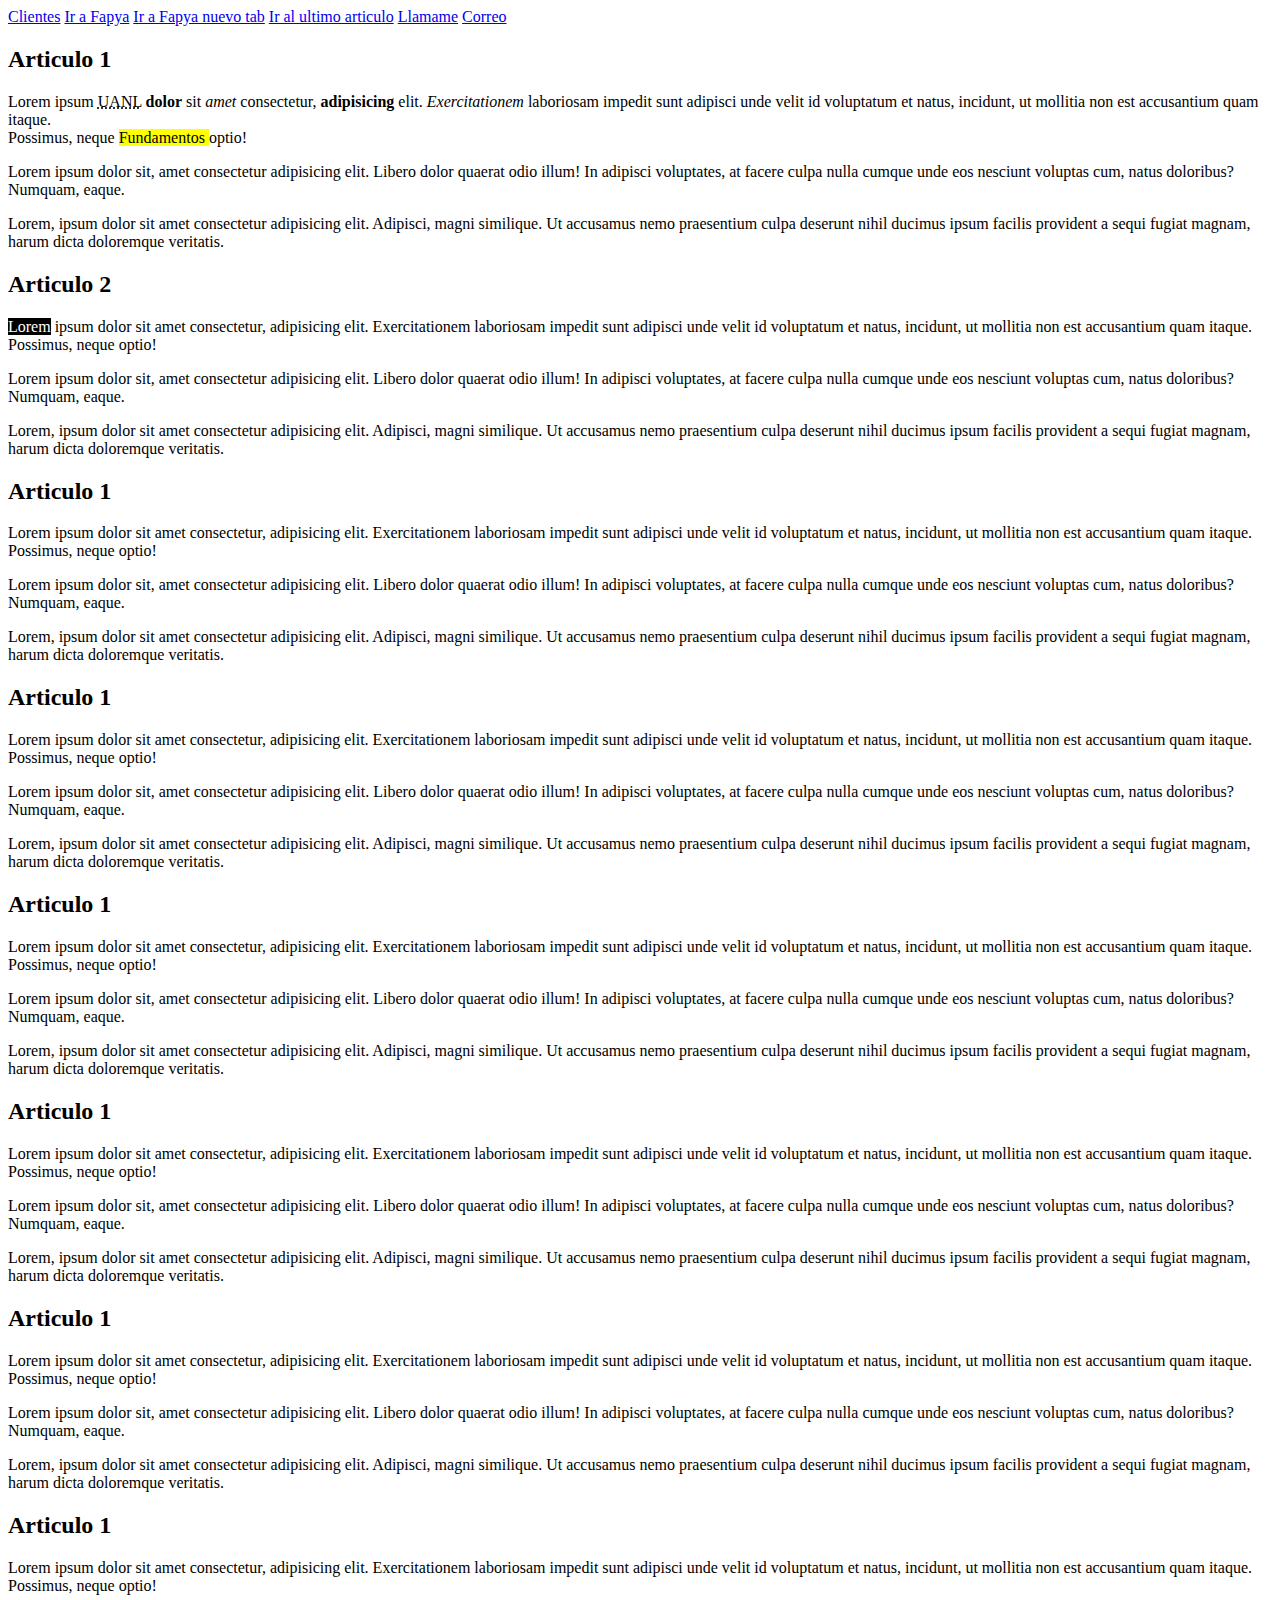
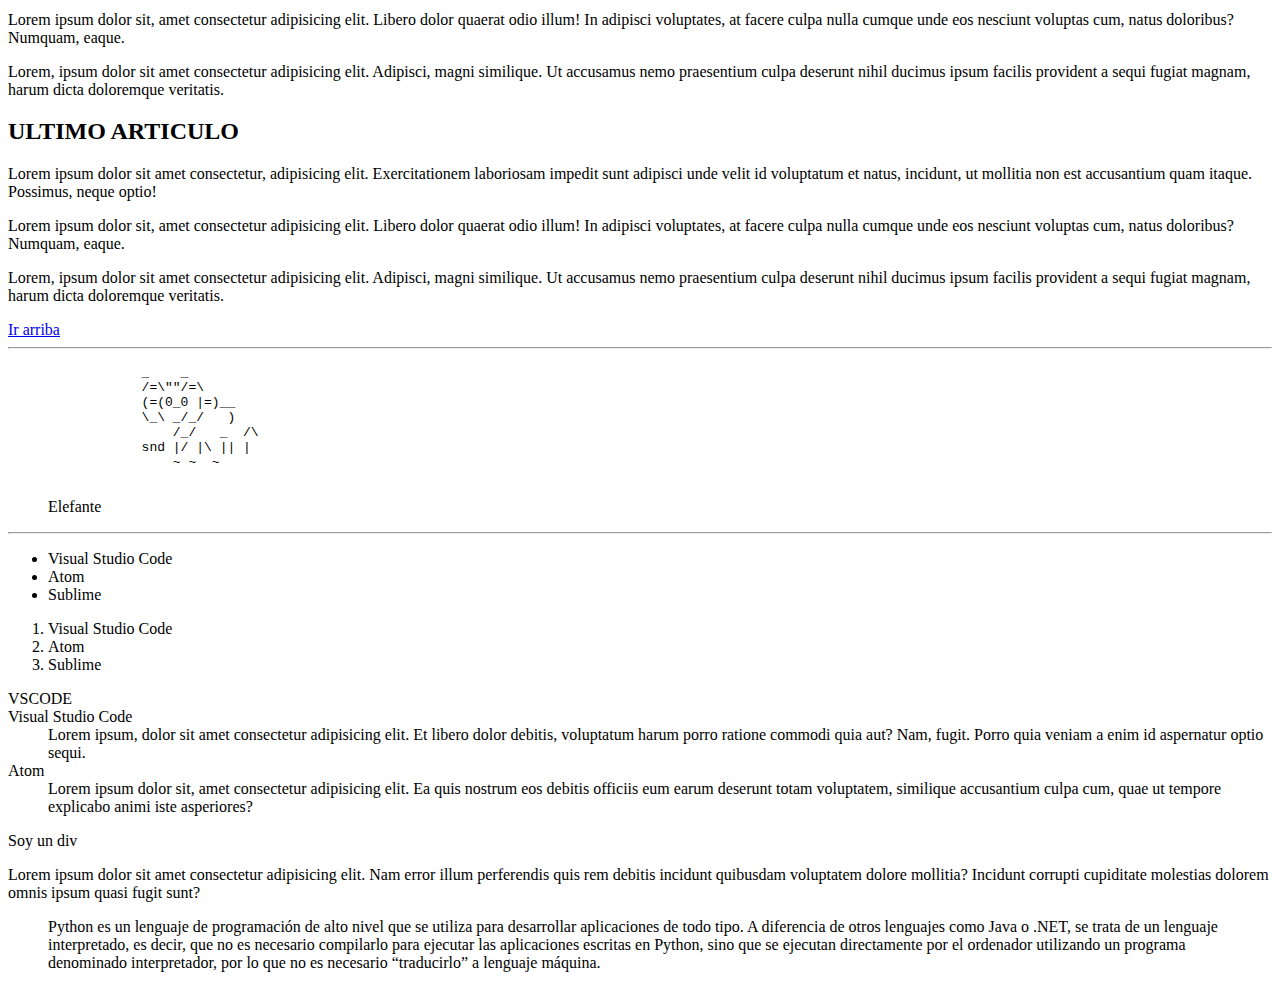
==== index.html @ 6db87545 "etiquetas de agrupacion y texto" ====
<!DOCTYPE html>
<html lang="en">
<head>
    <meta charset="UTF-8">
    <meta http-equiv="X-UA-Compatible" content="IE=edge">
    <meta name="viewport" content="width=device-width, initial-scale=1.0">
    <title>Document</title>
    <link rel="stylesheet" href="styles.css">
</head>
<body>
    <!-- poner un link -->
        <!-- poner otra pagina -->
    <a href="clientes.html">Clientes</a>
    <a href="http://facpya.uanl.mx/">Ir a Fapya</a>
    <a href="http://facpya.uanl.mx/" target="_blank">Ir a Fapya nuevo tab</a>
    <!-- se puso un id al ultimo articulo y se puso aqui para ir -->
    <a href="#ultimo">Ir al ultimo articulo</a>
    <a href="#+2848493040">Llamame</a>
    <a href="mailto:ka@hotmail.com">Correo</a>

    <!-- articulo -->
    <article id="primero">
        <h2>Articulo 1</h2>
            <!-- abbr es para abreviaciones 
                b es para negritas
                i es para cursiva
                -es mejor usar strong y em
                strong es para negritas
                em es para cursiva-->    

                
        <p>Lorem ipsum  <abbr title="Universidad Autonoma de Nuevo Leon">UANL</abbr> <b>dolor</b>  sit <i>amet</i>  consectetur, <strong>adipisicing </strong> elit. <em>Exercitationem</em>  laboriosam impedit sunt adipisci unde velit id voluptatum et natus, incidunt, ut mollitia non est accusantium quam itaque. 
            <br>Possimus, neque <mark> Fundamentos </mark> optio!</p> <!-- el mark es para marcar algo -->
        <p>Lorem ipsum dolor sit, amet consectetur adipisicing elit. Libero dolor quaerat odio illum! In adipisci voluptates, at facere culpa nulla cumque unde eos nesciunt voluptas cum, natus doloribus? Numquam, eaque.</p>
        <p>Lorem, ipsum dolor sit amet consectetur adipisicing elit. Adipisci, magni similique. Ut accusamus nemo praesentium culpa deserunt nihil ducimus ipsum facilis provident a sequi fugiat magnam, harum dicta doloremque veritatis.</p>
    </article>
    <article>
        <h2>Articulo 2</h2>
        <p> <span>Lorem</span>  ipsum dolor sit amet consectetur, adipisicing elit. Exercitationem laboriosam impedit sunt adipisci unde velit id voluptatum et natus, incidunt, ut mollitia non est accusantium quam itaque. Possimus, neque optio!</p>
        <p>Lorem ipsum dolor sit, amet consectetur adipisicing elit. Libero dolor quaerat odio illum! In adipisci voluptates, at facere culpa nulla cumque unde eos nesciunt voluptas cum, natus doloribus? Numquam, eaque.</p>
        <p>Lorem, ipsum dolor sit amet consectetur adipisicing elit. Adipisci, magni similique. Ut accusamus nemo praesentium culpa deserunt nihil ducimus ipsum facilis provident a sequi fugiat magnam, harum dicta doloremque veritatis.</p>
    </article>
    <article>
        <h2>Articulo 1</h2>
        <p>Lorem ipsum dolor sit amet consectetur, adipisicing elit. Exercitationem laboriosam impedit sunt adipisci unde velit id voluptatum et natus, incidunt, ut mollitia non est accusantium quam itaque. Possimus, neque optio!</p>
        <p>Lorem ipsum dolor sit, amet consectetur adipisicing elit. Libero dolor quaerat odio illum! In adipisci voluptates, at facere culpa nulla cumque unde eos nesciunt voluptas cum, natus doloribus? Numquam, eaque.</p>
        <p>Lorem, ipsum dolor sit amet consectetur adipisicing elit. Adipisci, magni similique. Ut accusamus nemo praesentium culpa deserunt nihil ducimus ipsum facilis provident a sequi fugiat magnam, harum dicta doloremque veritatis.</p>
    </article>
    <article>
        <h2>Articulo 1</h2>
        <p>Lorem ipsum dolor sit amet consectetur, adipisicing elit. Exercitationem laboriosam impedit sunt adipisci unde velit id voluptatum et natus, incidunt, ut mollitia non est accusantium quam itaque. Possimus, neque optio!</p>
        <p>Lorem ipsum dolor sit, amet consectetur adipisicing elit. Libero dolor quaerat odio illum! In adipisci voluptates, at facere culpa nulla cumque unde eos nesciunt voluptas cum, natus doloribus? Numquam, eaque.</p>
        <p>Lorem, ipsum dolor sit amet consectetur adipisicing elit. Adipisci, magni similique. Ut accusamus nemo praesentium culpa deserunt nihil ducimus ipsum facilis provident a sequi fugiat magnam, harum dicta doloremque veritatis.</p>
    </article>
    <article>
        <h2>Articulo 1</h2>
        <p>Lorem ipsum dolor sit amet consectetur, adipisicing elit. Exercitationem laboriosam impedit sunt adipisci unde velit id voluptatum et natus, incidunt, ut mollitia non est accusantium quam itaque. Possimus, neque optio!</p>
        <p>Lorem ipsum dolor sit, amet consectetur adipisicing elit. Libero dolor quaerat odio illum! In adipisci voluptates, at facere culpa nulla cumque unde eos nesciunt voluptas cum, natus doloribus? Numquam, eaque.</p>
        <p>Lorem, ipsum dolor sit amet consectetur adipisicing elit. Adipisci, magni similique. Ut accusamus nemo praesentium culpa deserunt nihil ducimus ipsum facilis provident a sequi fugiat magnam, harum dicta doloremque veritatis.</p>
    </article>
    <article>
        <h2>Articulo 1</h2>
        <p>Lorem ipsum dolor sit amet consectetur, adipisicing elit. Exercitationem laboriosam impedit sunt adipisci unde velit id voluptatum et natus, incidunt, ut mollitia non est accusantium quam itaque. Possimus, neque optio!</p>
        <p>Lorem ipsum dolor sit, amet consectetur adipisicing elit. Libero dolor quaerat odio illum! In adipisci voluptates, at facere culpa nulla cumque unde eos nesciunt voluptas cum, natus doloribus? Numquam, eaque.</p>
        <p>Lorem, ipsum dolor sit amet consectetur adipisicing elit. Adipisci, magni similique. Ut accusamus nemo praesentium culpa deserunt nihil ducimus ipsum facilis provident a sequi fugiat magnam, harum dicta doloremque veritatis.</p>
    </article>
    <article>
        <h2>Articulo 1</h2>
        <p>Lorem ipsum dolor sit amet consectetur, adipisicing elit. Exercitationem laboriosam impedit sunt adipisci unde velit id voluptatum et natus, incidunt, ut mollitia non est accusantium quam itaque. Possimus, neque optio!</p>
        <p>Lorem ipsum dolor sit, amet consectetur adipisicing elit. Libero dolor quaerat odio illum! In adipisci voluptates, at facere culpa nulla cumque unde eos nesciunt voluptas cum, natus doloribus? Numquam, eaque.</p>
        <p>Lorem, ipsum dolor sit amet consectetur adipisicing elit. Adipisci, magni similique. Ut accusamus nemo praesentium culpa deserunt nihil ducimus ipsum facilis provident a sequi fugiat magnam, harum dicta doloremque veritatis.</p>
    </article>
    <article>
        <h2>Articulo 1</h2>
        <p>Lorem ipsum dolor sit amet consectetur, adipisicing elit. Exercitationem laboriosam impedit sunt adipisci unde velit id voluptatum et natus, incidunt, ut mollitia non est accusantium quam itaque. Possimus, neque optio!</p>
        <p>Lorem ipsum dolor sit, amet consectetur adipisicing elit. Libero dolor quaerat odio illum! In adipisci voluptates, at facere culpa nulla cumque unde eos nesciunt voluptas cum, natus doloribus? Numquam, eaque.</p>
        <p>Lorem, ipsum dolor sit amet consectetur adipisicing elit. Adipisci, magni similique. Ut accusamus nemo praesentium culpa deserunt nihil ducimus ipsum facilis provident a sequi fugiat magnam, harum dicta doloremque veritatis.</p>
    </article>
    <article id="ultimo">
        <h2>ULTIMO ARTICULO</h2>
        <p>Lorem ipsum dolor sit amet consectetur, adipisicing elit. Exercitationem laboriosam impedit sunt adipisci unde velit id voluptatum et natus, incidunt, ut mollitia non est accusantium quam itaque. Possimus, neque optio!</p>
        <p>Lorem ipsum dolor sit, amet consectetur adipisicing elit. Libero dolor quaerat odio illum! In adipisci voluptates, at facere culpa nulla cumque unde eos nesciunt voluptas cum, natus doloribus? Numquam, eaque.</p>
        <p>Lorem, ipsum dolor sit amet consectetur adipisicing elit. Adipisci, magni similique. Ut accusamus nemo praesentium culpa deserunt nihil ducimus ipsum facilis provident a sequi fugiat magnam, harum dicta doloremque veritatis.</p>
    </article>
        <!-- se hizo un enlace para ir al primer articulo -->
    <a href="#primero">Ir arriba</a>
        <!-- este hr es una linea -->
    <hr>
    <!-- figura -->
    <figure>
        <pre>
            _    _
            /=\""/=\
            (=(0_0 |=)__
            \_\ _/_/   )
                /_/   _  /\
            snd |/ |\ || |
                ~ ~  ~
        </pre>
        <figcaption>Elefante</figcaption>
    </figure>
    <hr>

    <!-- Listas ordenadas -->
        <!-- lista con viñetas -->
    <ul>
        <li>Visual Studio Code</li>
        <li>Atom</li>
        <li>Sublime</li>
    </ul>
        <!-- lista con numeros -->
    <ol>
        <li>Visual Studio Code</li>
        <li>Atom</li>
        <li>Sublime</li>
    </ol>

    <!-- Listas -->
    <dl>
        <dt>VSCODE</dt>
        <dt>Visual Studio Code</dt>
        <dd>
            Lorem ipsum, dolor sit amet consectetur adipisicing elit. Et libero dolor debitis, voluptatum harum porro ratione commodi quia aut? Nam, fugit. Porro quia veniam a enim id aspernatur optio sequi.
        </dd>
        <dt>Atom</dt>
        <dd>
            Lorem ipsum dolor sit, amet consectetur adipisicing elit. Ea quis nostrum eos debitis officiis eum earum deserunt totam voluptatem, similique accusantium culpa cum, quae ut tempore explicabo animi iste asperiores?
        </dd>

    </dl>

    <!-- agrupar algo -->
    <div>
        Soy un div
    </div>

    <!-- parrafo -->
    <p>
        Lorem ipsum dolor sit amet consectetur adipisicing elit. Nam error illum perferendis quis rem debitis incidunt quibusdam voluptatem dolore mollitia? Incidunt corrupti cupiditate molestias dolorem omnis ipsum quasi fugit sunt?
    </p>

    <!-- un bloque con cita -->
    <blockquote cite="https://www.becas-santander.com/es/blog/python-que-es.html">
        Python es un lenguaje de programación de alto nivel que se utiliza para desarrollar aplicaciones de todo tipo. A diferencia de otros lenguajes como Java o .NET, se trata de un lenguaje interpretado, es decir, que no es necesario compilarlo para ejecutar las aplicaciones escritas en Python, sino que se ejecutan directamente por el ordenador utilizando un programa denominado interpretador, por lo que no es necesario “traducirlo” a lenguaje máquina. 
    </blockquote>
</body>
</html>
---- styles.css ----
span {
    background-color: black;
    color: white;
}
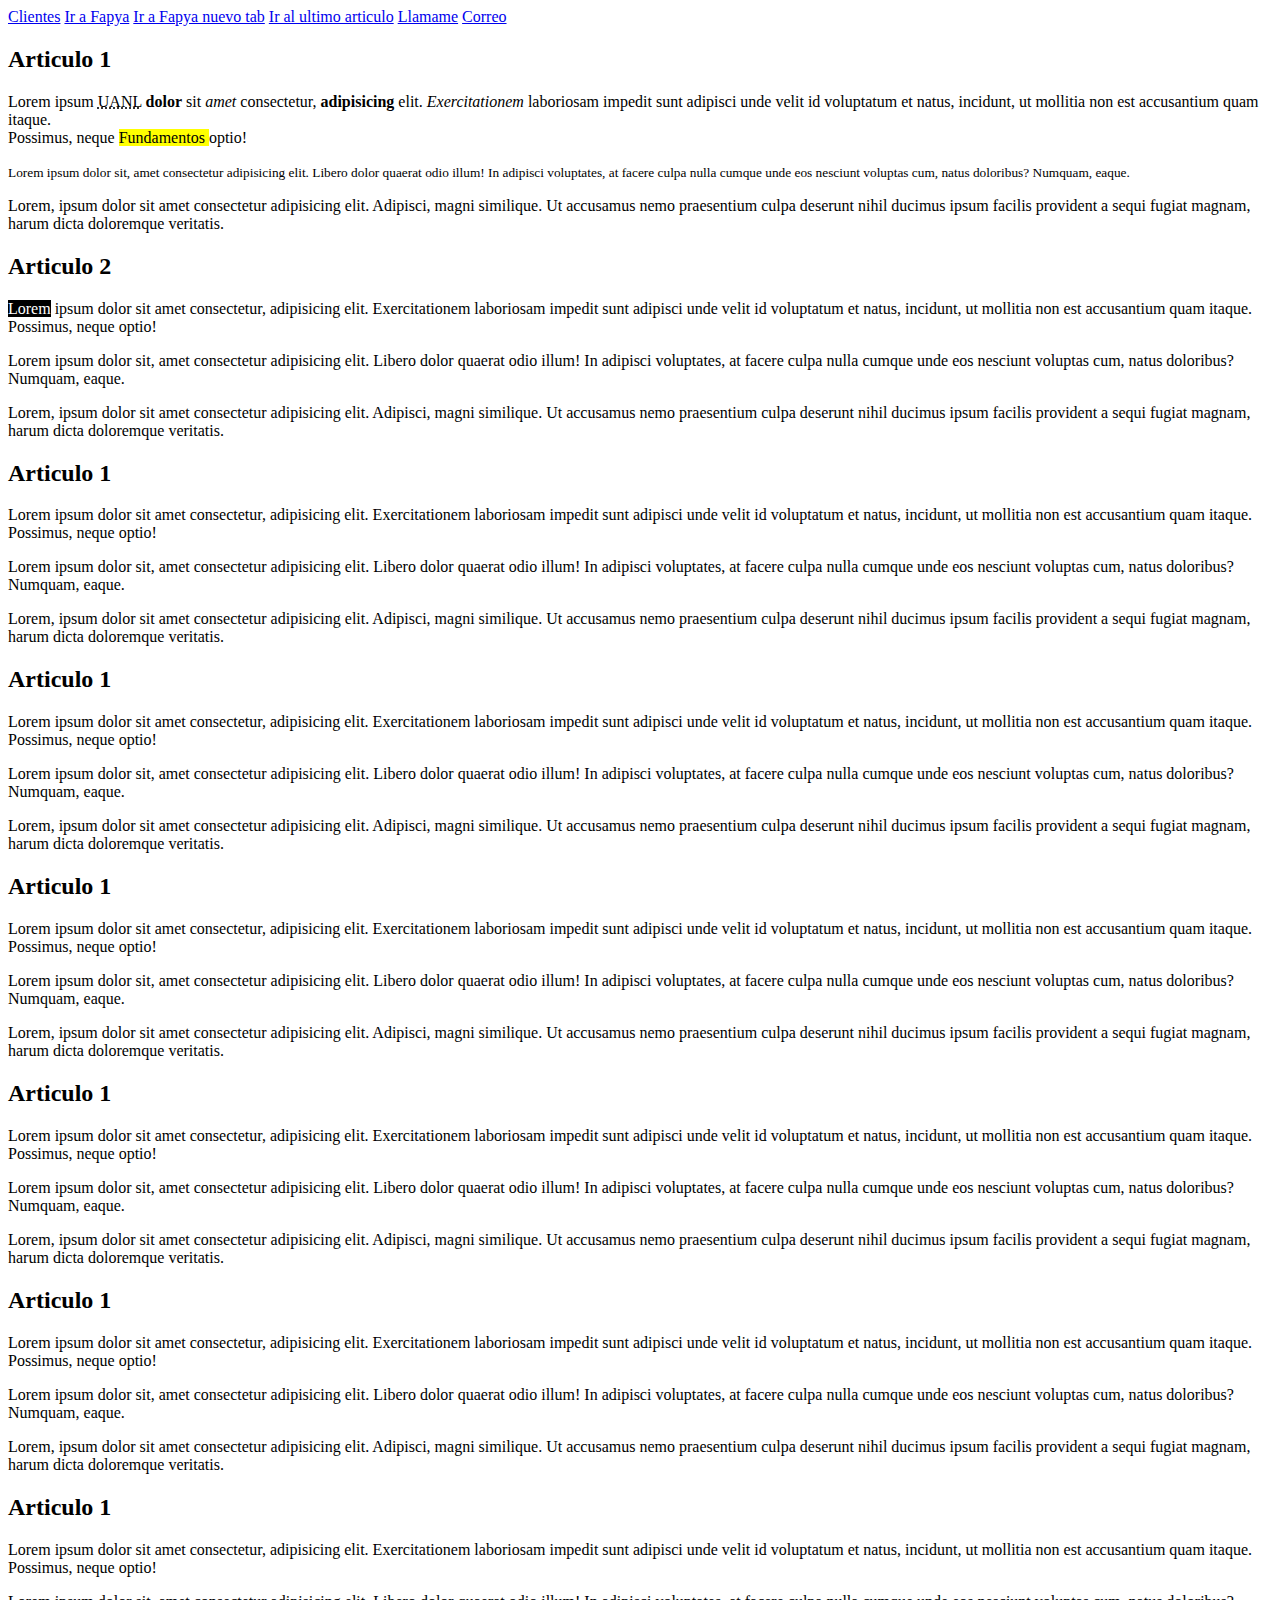
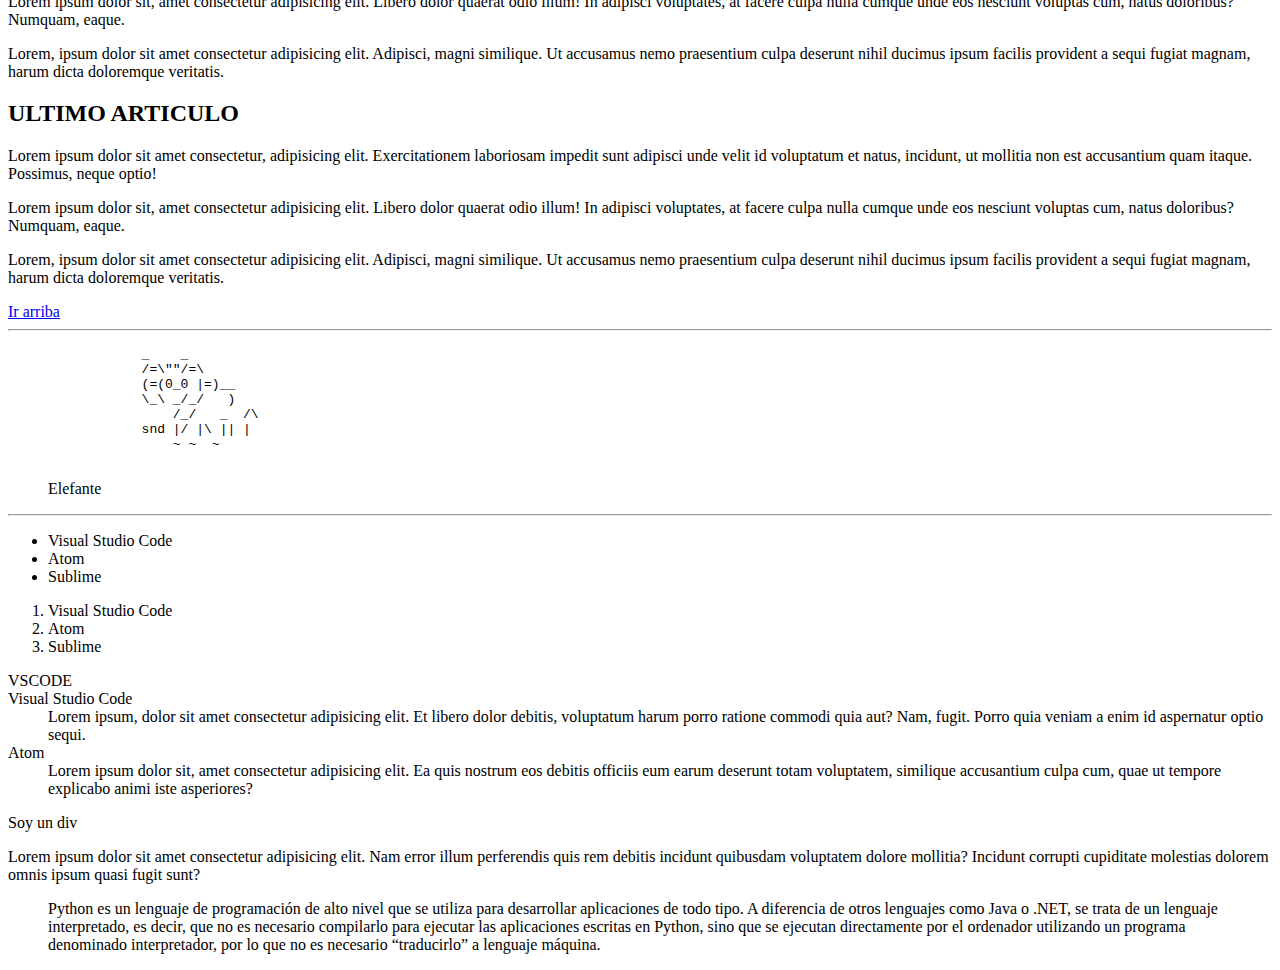
==== commit 49eed7c3: "modificaciones" ====
--- a/index.html
+++ b/index.html
@@ -31,7 +31,7 @@
                 
         <p>Lorem ipsum  <abbr title="Universidad Autonoma de Nuevo Leon">UANL</abbr> <b>dolor</b>  sit <i>amet</i>  consectetur, <strong>adipisicing </strong> elit. <em>Exercitationem</em>  laboriosam impedit sunt adipisci unde velit id voluptatum et natus, incidunt, ut mollitia non est accusantium quam itaque. 
             <br>Possimus, neque <mark> Fundamentos </mark> optio!</p> <!-- el mark es para marcar algo -->
-        <p>Lorem ipsum dolor sit, amet consectetur adipisicing elit. Libero dolor quaerat odio illum! In adipisci voluptates, at facere culpa nulla cumque unde eos nesciunt voluptas cum, natus doloribus? Numquam, eaque.</p>
+        <p><small>Lorem ipsum dolor sit, amet consectetur adipisicing elit. Libero dolor quaerat odio illum! In adipisci voluptates, at facere culpa nulla cumque unde eos nesciunt voluptas cum, natus doloribus? Numquam, eaque.</small> </p>
         <p>Lorem, ipsum dolor sit amet consectetur adipisicing elit. Adipisci, magni similique. Ut accusamus nemo praesentium culpa deserunt nihil ducimus ipsum facilis provident a sequi fugiat magnam, harum dicta doloremque veritatis.</p>
     </article>
     <article>
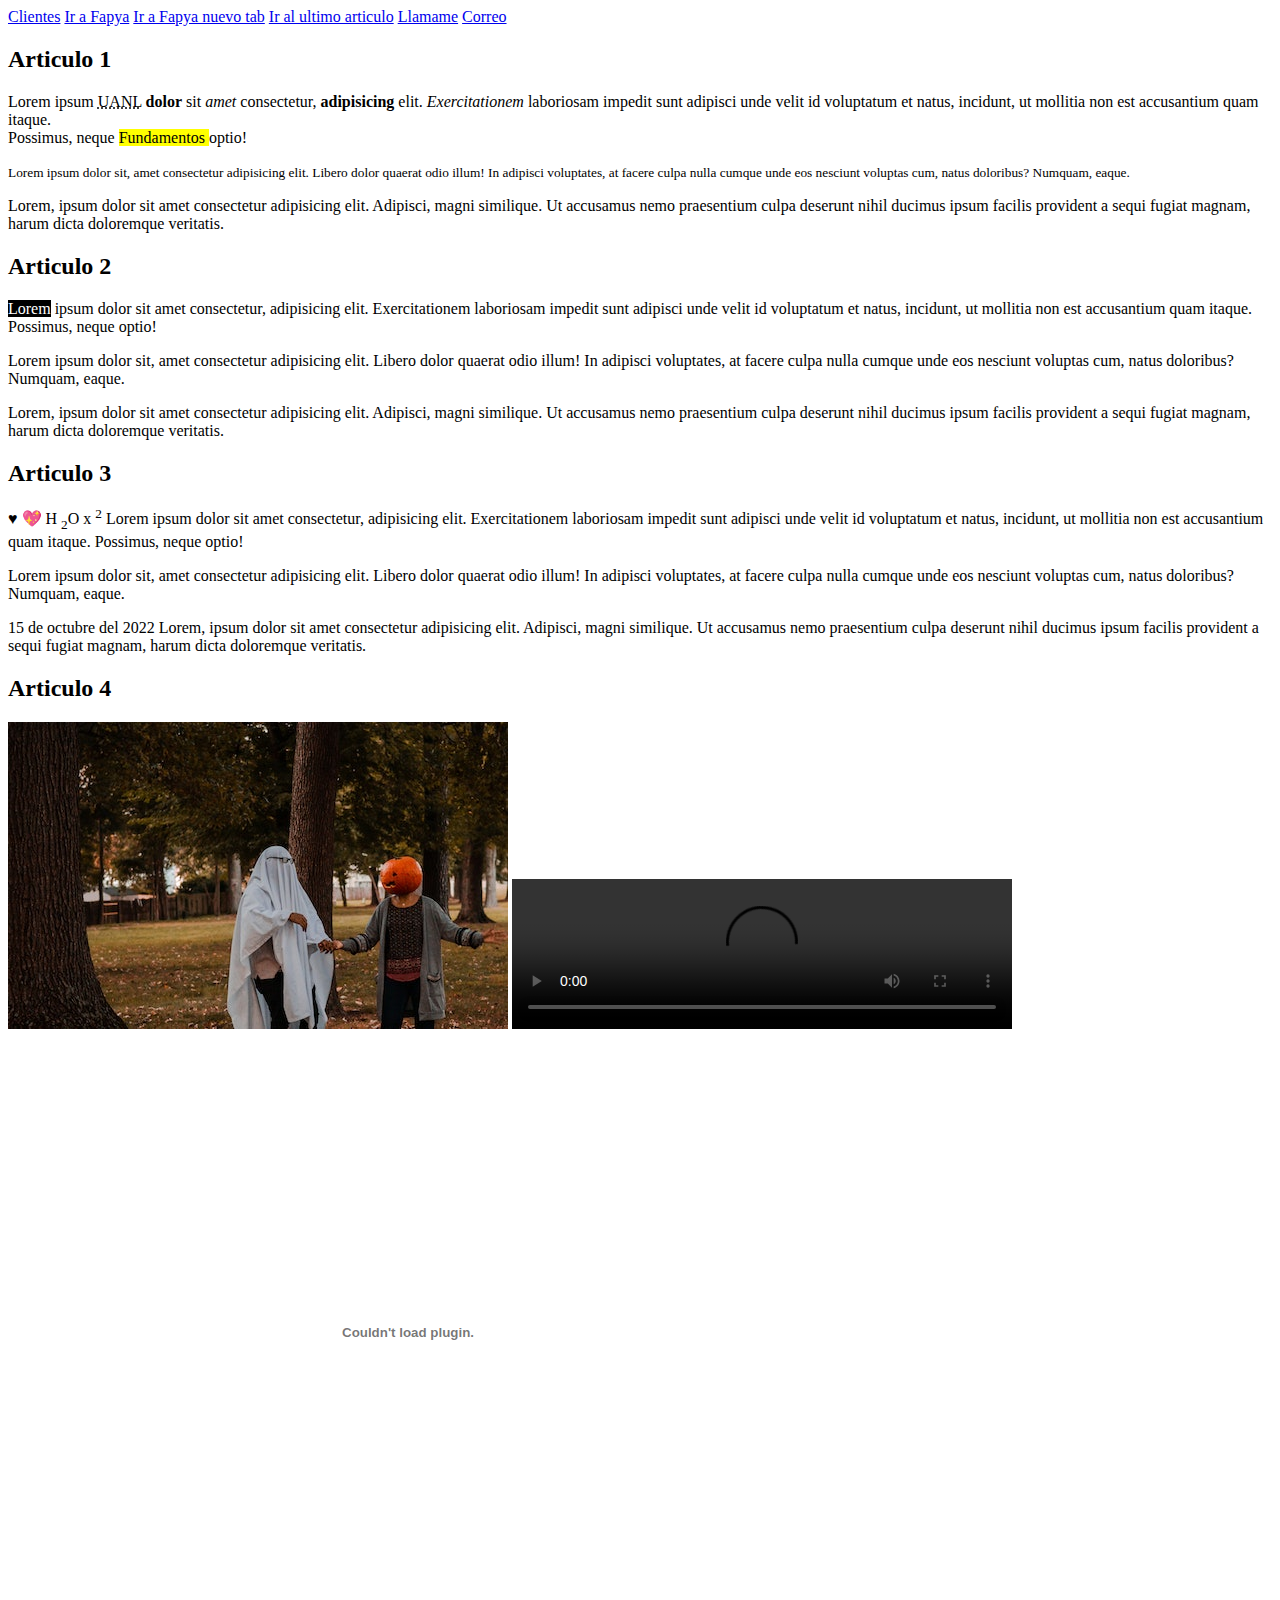
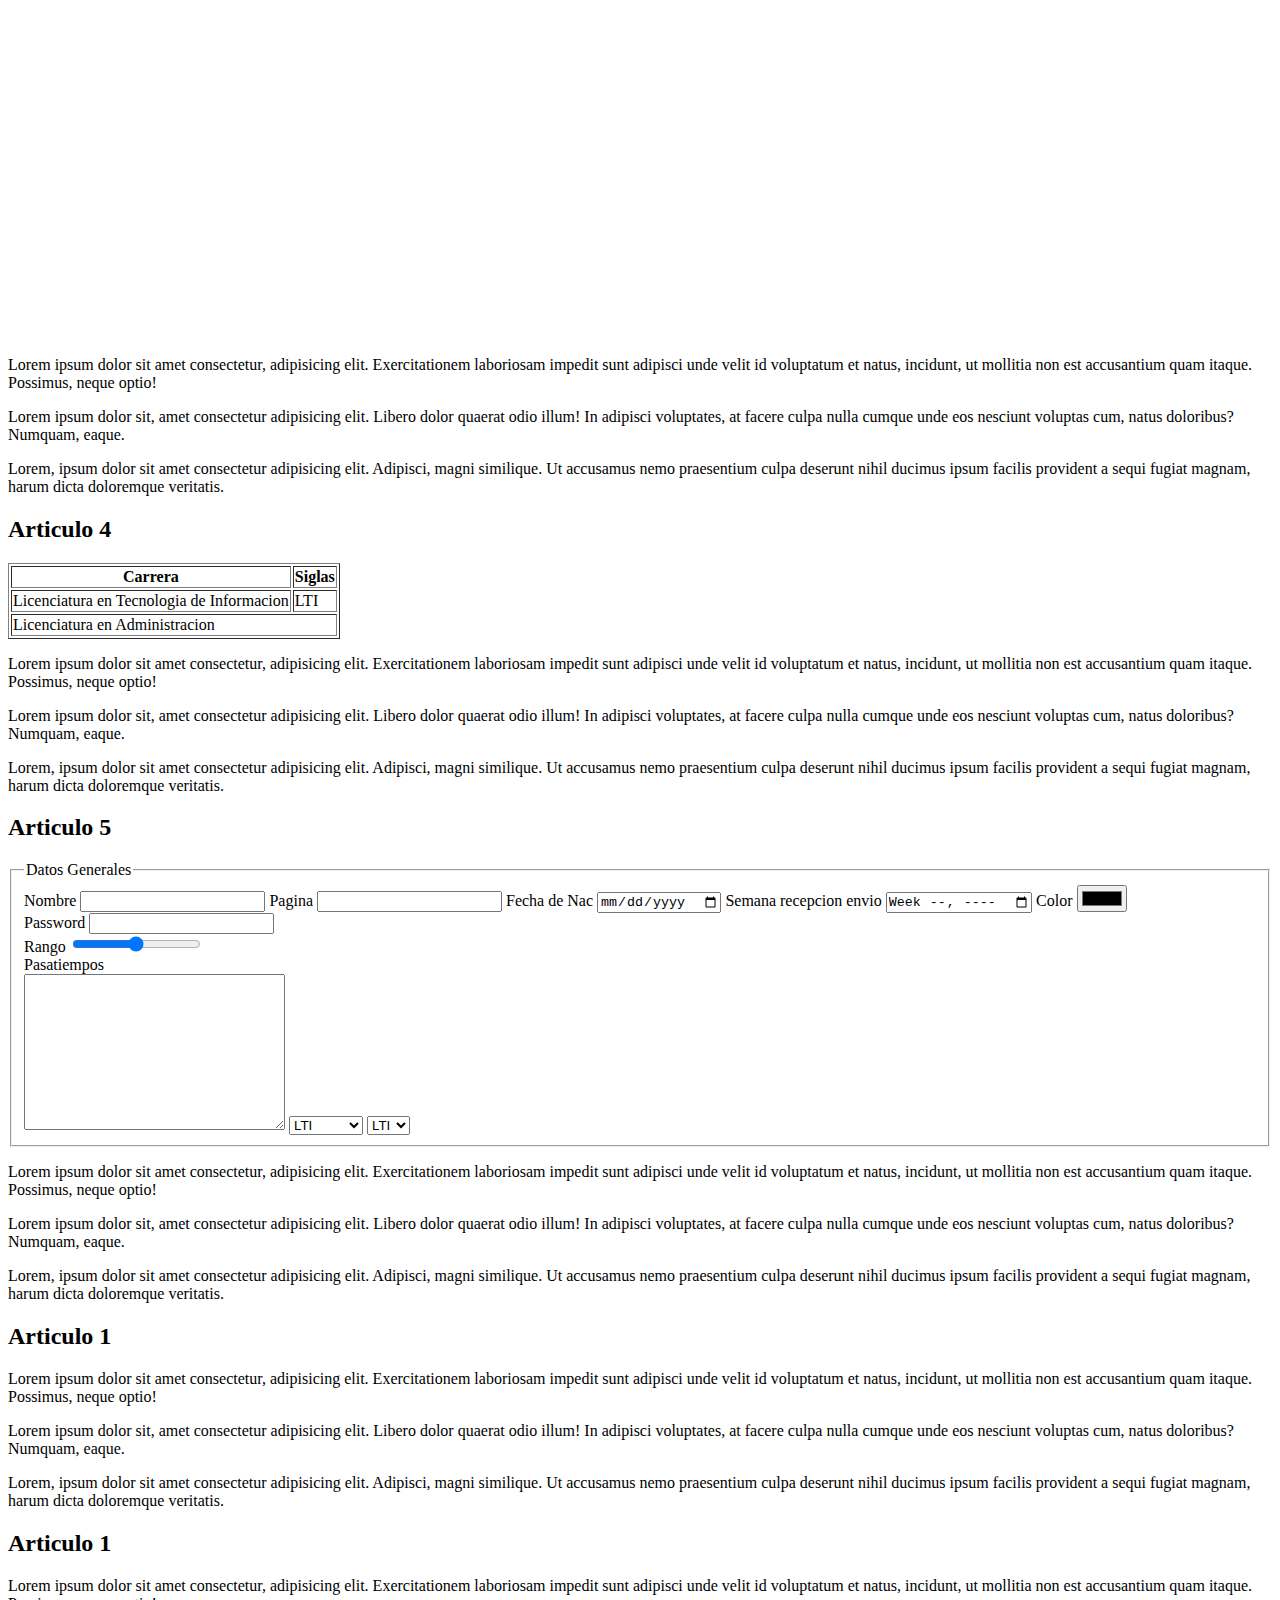
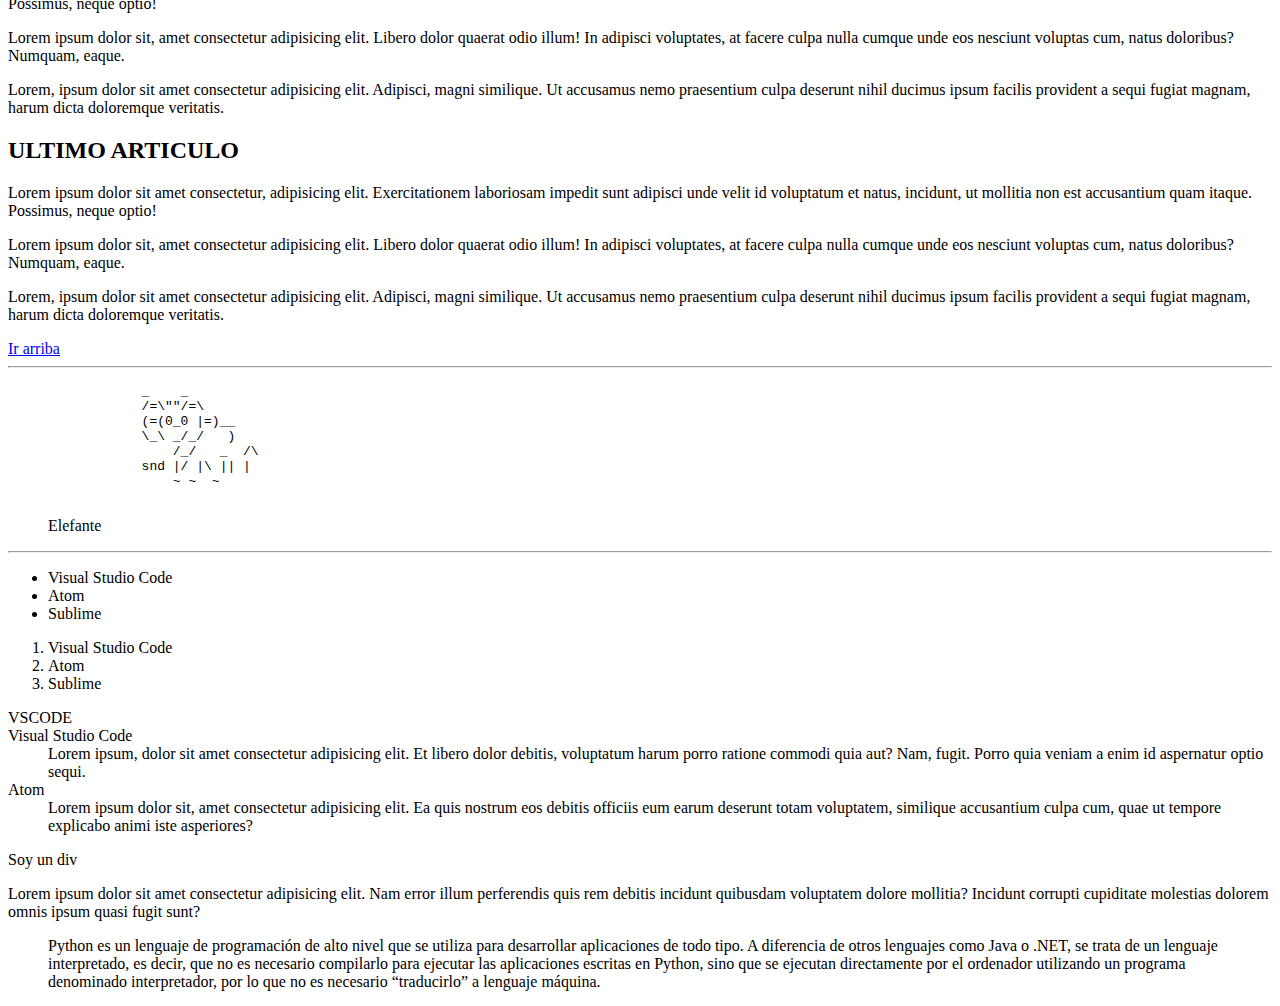
==== commit 586eca03: "Cambios a index" ====
--- a/index.html
+++ b/index.html
@@ -41,25 +41,130 @@
         <p>Lorem, ipsum dolor sit amet consectetur adipisicing elit. Adipisci, magni similique. Ut accusamus nemo praesentium culpa deserunt nihil ducimus ipsum facilis provident a sequi fugiat magnam, harum dicta doloremque veritatis.</p>
     </article>
     <article>
-        <h2>Articulo 1</h2>
-        <p>Lorem ipsum dolor sit amet consectetur, adipisicing elit. Exercitationem laboriosam impedit sunt adipisci unde velit id voluptatum et natus, incidunt, ut mollitia non est accusantium quam itaque. Possimus, neque optio!</p>
-        <p>Lorem ipsum dolor sit, amet consectetur adipisicing elit. Libero dolor quaerat odio illum! In adipisci voluptates, at facere culpa nulla cumque unde eos nesciunt voluptas cum, natus doloribus? Numquam, eaque.</p>
-        <p>Lorem, ipsum dolor sit amet consectetur adipisicing elit. Adipisci, magni similique. Ut accusamus nemo praesentium culpa deserunt nihil ducimus ipsum facilis provident a sequi fugiat magnam, harum dicta doloremque veritatis.</p>
-    </article>
-    <article>
-        <h2>Articulo 1</h2>
-        <p>Lorem ipsum dolor sit amet consectetur, adipisicing elit. Exercitationem laboriosam impedit sunt adipisci unde velit id voluptatum et natus, incidunt, ut mollitia non est accusantium quam itaque. Possimus, neque optio!</p>
-        <p>Lorem ipsum dolor sit, amet consectetur adipisicing elit. Libero dolor quaerat odio illum! In adipisci voluptates, at facere culpa nulla cumque unde eos nesciunt voluptas cum, natus doloribus? Numquam, eaque.</p>
-        <p>Lorem, ipsum dolor sit amet consectetur adipisicing elit. Adipisci, magni similique. Ut accusamus nemo praesentium culpa deserunt nihil ducimus ipsum facilis provident a sequi fugiat magnam, harum dicta doloremque veritatis.</p>
-    </article>
-    <article>
-        <h2>Articulo 1</h2>
-        <p>Lorem ipsum dolor sit amet consectetur, adipisicing elit. Exercitationem laboriosam impedit sunt adipisci unde velit id voluptatum et natus, incidunt, ut mollitia non est accusantium quam itaque. Possimus, neque optio!</p>
-        <p>Lorem ipsum dolor sit, amet consectetur adipisicing elit. Libero dolor quaerat odio illum! In adipisci voluptates, at facere culpa nulla cumque unde eos nesciunt voluptas cum, natus doloribus? Numquam, eaque.</p>
-        <p>Lorem, ipsum dolor sit amet consectetur adipisicing elit. Adipisci, magni similique. Ut accusamus nemo praesentium culpa deserunt nihil ducimus ipsum facilis provident a sequi fugiat magnam, harum dicta doloremque veritatis.</p>
-    </article>
-    <article>
-        <h2>Articulo 1</h2>
+        <!-- sub es para subindice
+             sup es superindice
+             time datetime es para fechas
+             &hearts es para poner un corazon -->
+        <h2>Articulo 3</h2>
+        <p> &hearts; 💖 H <sub>2</sub>O x <sup>2</sup> Lorem ipsum dolor sit amet consectetur, adipisicing elit. Exercitationem laboriosam impedit sunt adipisci unde velit id voluptatum et natus, incidunt, ut mollitia non est accusantium quam itaque. Possimus, neque optio!</p>
+        <p>Lorem ipsum dolor sit, amet consectetur adipisicing elit. Libero dolor quaerat odio illum! In adipisci voluptates, at facere culpa nulla cumque unde eos nesciunt voluptas cum, natus doloribus? Numquam, eaque.</p>
+        <p> <time datetime="2022-10-15">15 de octubre del 2022</time> Lorem, ipsum dolor sit amet consectetur adipisicing elit. Adipisci, magni similique. Ut accusamus nemo praesentium culpa deserunt nihil ducimus ipsum facilis provident a sequi fugiat magnam, harum dicta doloremque veritatis.</p>
+    </article>
+    <article>
+        <h2>Articulo 4</h2>
+        <!-- poner un video 
+        pagina pexels para imagenes y videos-->
+        <p>
+            <!-- imagenes -->
+            <img src="halloween.jpg" alt="halloween">
+
+            <!-- videos -->
+            <video controls width="500" src="video.mp4"></video>
+
+            <!-- doc de cualquier cosa -->
+            <embed src="Material_DesarrolloWeb.pdf" width="800" height="600" type="application/pdf">
+
+            <!-- video de youtube -->
+            <iframe width="560" height="315" src="https://www.youtube.com/embed/idh_hoYPB1M" 
+            title="YouTube video player" frameborder="0" allow="accelerometer; autoplay; 
+            clipboard-write; encrypted-media; gyroscope; picture-in-picture" 
+            allowfullscreen></iframe>
+
+
+
+           <br> Lorem ipsum dolor sit amet consectetur, adipisicing elit. Exercitationem laboriosam impedit sunt adipisci unde velit id voluptatum et natus, incidunt, ut mollitia non est accusantium quam itaque. Possimus, neque optio!</p>
+        <p>Lorem ipsum dolor sit, amet consectetur adipisicing elit. Libero dolor quaerat odio illum! In adipisci voluptates, at facere culpa nulla cumque unde eos nesciunt voluptas cum, natus doloribus? Numquam, eaque.</p>
+        <p>Lorem, ipsum dolor sit amet consectetur adipisicing elit. Adipisci, magni similique. Ut accusamus nemo praesentium culpa deserunt nihil ducimus ipsum facilis provident a sequi fugiat magnam, harum dicta doloremque veritatis.</p>
+    </article>
+    <article>
+        <h2>Articulo 4</h2>
+
+        <!-- tablas 
+        th es para negritas
+        rowspan es para filas
+        colspan es para juntar dos columnas-->
+        <table border="1">
+            <thead>
+                <tr>
+                <th>Carrera</th>
+                <th>Siglas</th>
+            </tr>
+            </thead>
+            <tbody>
+                <tr>
+                <td>Licenciatura en Tecnologia de Informacion</td>
+                <td>LTI</td>
+            </tr>
+            <tr>
+                <td colspan="2">Licenciatura en Administracion</td>
+                <!-- <td>LA</td> -->
+            </tr>
+            </tbody>
+            
+        </table>
+
+
+        <p>Lorem ipsum dolor sit amet consectetur, adipisicing elit. Exercitationem laboriosam impedit sunt adipisci unde velit id voluptatum et natus, incidunt, ut mollitia non est accusantium quam itaque. Possimus, neque optio!</p>
+        <p>Lorem ipsum dolor sit, amet consectetur adipisicing elit. Libero dolor quaerat odio illum! In adipisci voluptates, at facere culpa nulla cumque unde eos nesciunt voluptas cum, natus doloribus? Numquam, eaque.</p>
+        <p>Lorem, ipsum dolor sit amet consectetur adipisicing elit. Adipisci, magni similique. Ut accusamus nemo praesentium culpa deserunt nihil ducimus ipsum facilis provident a sequi fugiat magnam, harum dicta doloremque veritatis.</p>
+    </article>
+    <article>
+        <h2>Articulo 5</h2>
+        <form action="">
+            <fieldset>
+                <legend>Datos Generales</legend>
+                <label for="nombre">Nombre</label>
+                <input type="text" name="nombre" id="nombre">
+
+                <label for="pagina-personal">Pagina</label>
+                <input type="url" name="pagina" id="pagina">
+
+                <label for="fechaNac">Fecha de Nac</label>
+                <input type="date" name="fecha" id="fecha">
+
+                <label for="Semana">Semana recepcion envio</label>
+                <input type="week" name="semana" id="semana">
+
+                <label for="color">Color</label>
+                <input type="color" name="color" id="color">
+                <br>
+
+                <label for="clave">Password</label>
+                <input type="password" name="clave" id="clave">
+                <br>
+                <label for="range">Rango</label>
+                <input type="range" name="edad" id="edad">
+                <br>
+                <label for="pasatiempos">Pasatiempos</label>
+                <br>
+                <textarea name="pasatiempos" id="pasatiempos" cols="30" rows="10"></textarea>
+
+                <select name="carreras" id="carreras">
+                    
+
+                    <optgroup label="Carreras consolidadas">
+                        <option value="8">LTI</option>
+                        <option value="2">LA</option>
+                        <option value="1">CP</option>
+                        <option value="12">LNI</option>
+                    </optgroup>
+
+                    <optgroup label="Nueva carrera">
+                        <option value="13">LGRS</option>
+                    </optgroup>
+
+                </select>
+
+                <select name="carrera" id="carrera">
+                    <option value="8">LTI</option>
+                    <option value="2">LA</option>
+                    <option value="1">CP</option>
+                    <option value="12">LNI</option>
+                </select>
+
+            </fieldset>
+        </form>
+
         <p>Lorem ipsum dolor sit amet consectetur, adipisicing elit. Exercitationem laboriosam impedit sunt adipisci unde velit id voluptatum et natus, incidunt, ut mollitia non est accusantium quam itaque. Possimus, neque optio!</p>
         <p>Lorem ipsum dolor sit, amet consectetur adipisicing elit. Libero dolor quaerat odio illum! In adipisci voluptates, at facere culpa nulla cumque unde eos nesciunt voluptas cum, natus doloribus? Numquam, eaque.</p>
         <p>Lorem, ipsum dolor sit amet consectetur adipisicing elit. Adipisci, magni similique. Ut accusamus nemo praesentium culpa deserunt nihil ducimus ipsum facilis provident a sequi fugiat magnam, harum dicta doloremque veritatis.</p>
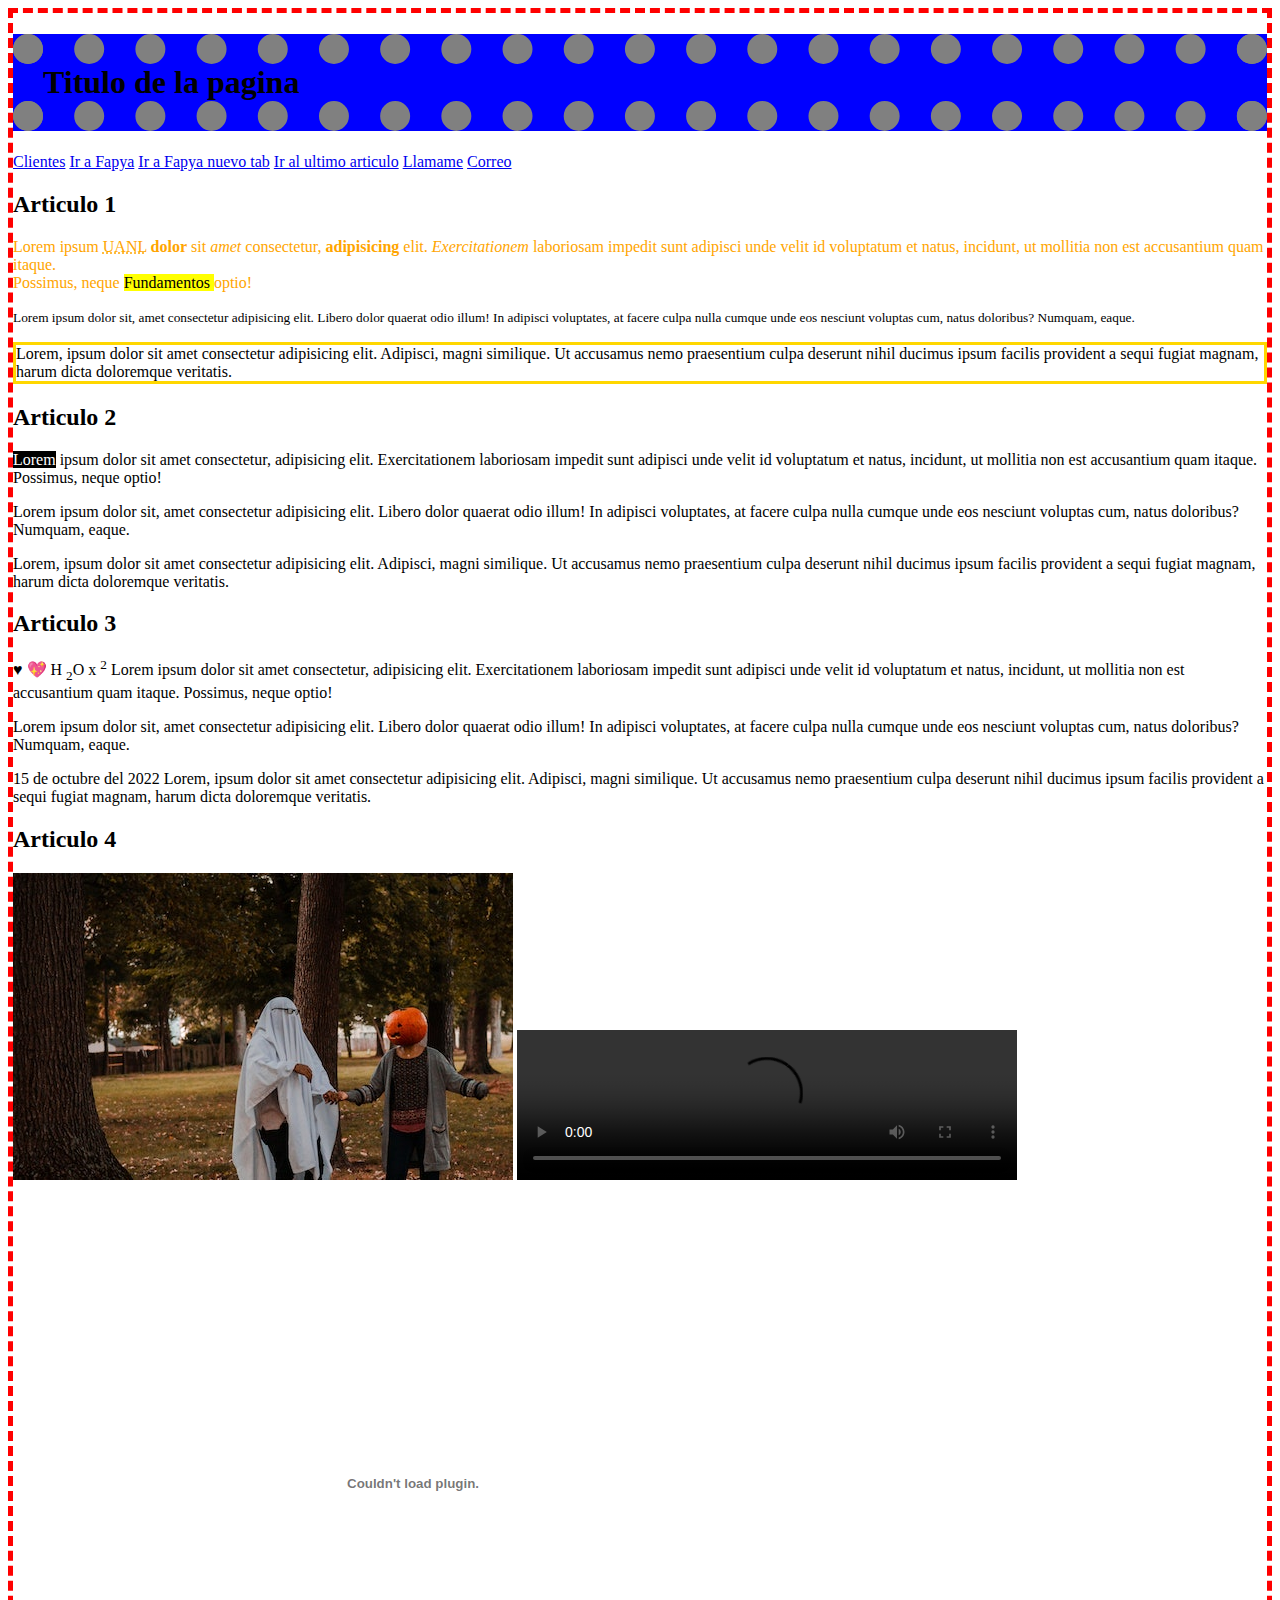
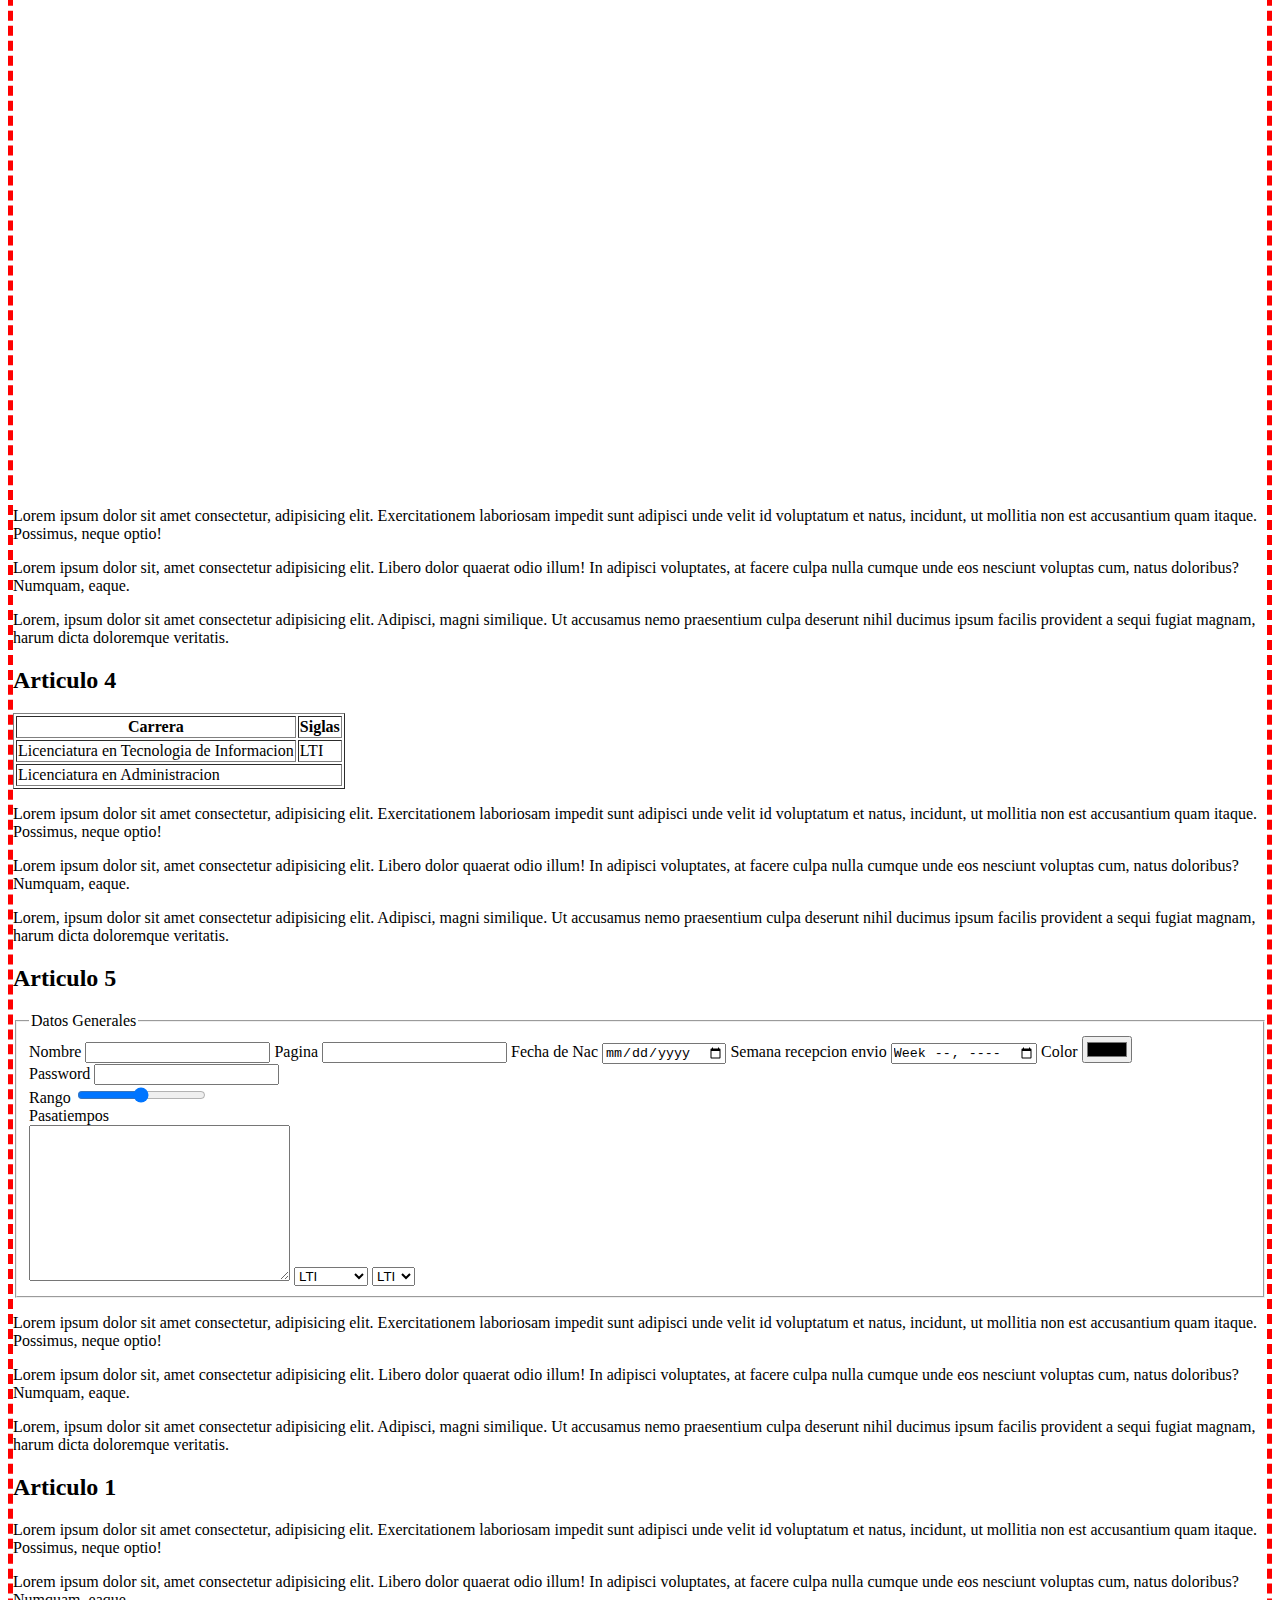
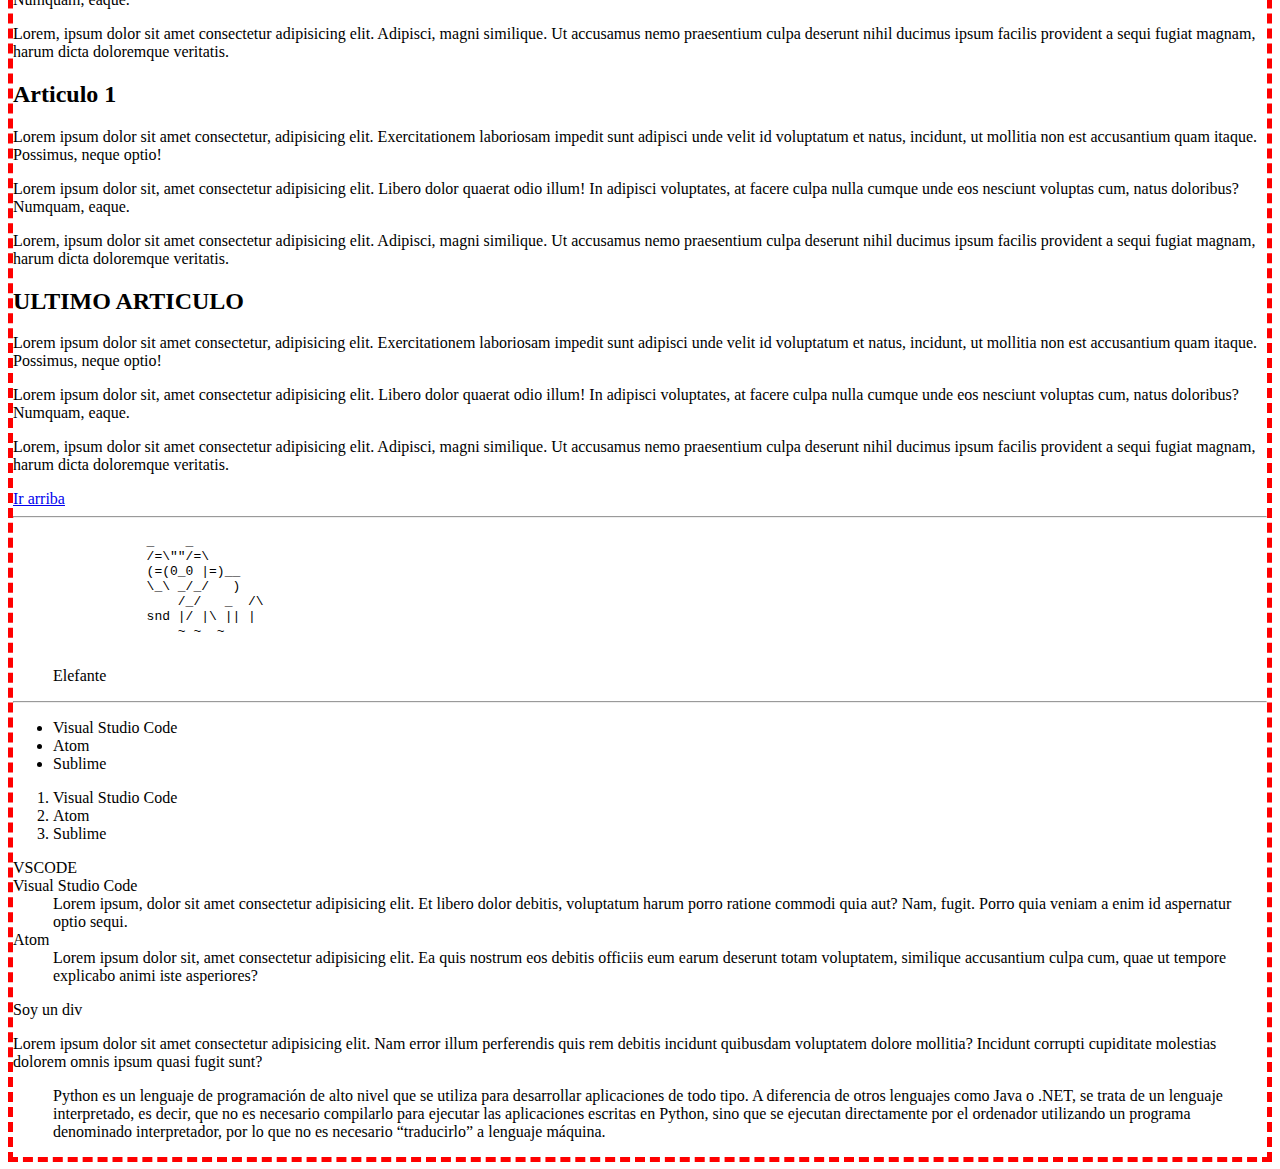
==== commit 1033be81: "Cambios a index y styles" ====
--- a/index.html
+++ b/index.html
@@ -8,6 +8,9 @@
     <link rel="stylesheet" href="styles.css">
 </head>
 <body>
+    <!-- estilo en linea -->
+    <h1 style="border: 30px dotted grey">Titulo de la pagina</h1>
+
     <!-- poner un link -->
         <!-- poner otra pagina -->
     <a href="clientes.html">Clientes</a>
@@ -28,11 +31,11 @@
                 strong es para negritas
                 em es para cursiva-->    
 
-                
-        <p>Lorem ipsum  <abbr title="Universidad Autonoma de Nuevo Leon">UANL</abbr> <b>dolor</b>  sit <i>amet</i>  consectetur, <strong>adipisicing </strong> elit. <em>Exercitationem</em>  laboriosam impedit sunt adipisci unde velit id voluptatum et natus, incidunt, ut mollitia non est accusantium quam itaque. 
+        <!-- estilo por bloques -->        
+        <p style="color: orange">Lorem ipsum  <abbr title="Universidad Autonoma de Nuevo Leon">UANL</abbr> <b>dolor</b>  sit <i>amet</i>  consectetur, <strong>adipisicing </strong> elit. <em>Exercitationem</em>  laboriosam impedit sunt adipisci unde velit id voluptatum et natus, incidunt, ut mollitia non est accusantium quam itaque. 
             <br>Possimus, neque <mark> Fundamentos </mark> optio!</p> <!-- el mark es para marcar algo -->
         <p><small>Lorem ipsum dolor sit, amet consectetur adipisicing elit. Libero dolor quaerat odio illum! In adipisci voluptates, at facere culpa nulla cumque unde eos nesciunt voluptas cum, natus doloribus? Numquam, eaque.</small> </p>
-        <p>Lorem, ipsum dolor sit amet consectetur adipisicing elit. Adipisci, magni similique. Ut accusamus nemo praesentium culpa deserunt nihil ducimus ipsum facilis provident a sequi fugiat magnam, harum dicta doloremque veritatis.</p>
+        <p id="parrafo">Lorem, ipsum dolor sit amet consectetur adipisicing elit. Adipisci, magni similique. Ut accusamus nemo praesentium culpa deserunt nihil ducimus ipsum facilis provident a sequi fugiat magnam, harum dicta doloremque veritatis.</p>
     </article>
     <article>
         <h2>Articulo 2</h2>
--- a/styles.css
+++ b/styles.css
@@ -1,5 +1,27 @@
+/* universal */
+/* *{
+    margin:0;
+    padding:0;
+} */
+
+/* selector por tipo */
+h1{
+    background-color: blue;
+}
+
+/* Selector por id */
+
+
+#parrafo {
+    border: 3px solid gold;
+}
 
 span {
     background-color: black;
     color: white;
+}
+
+/* estilo externo */
+body {
+    border: 5px dashed red;
 }